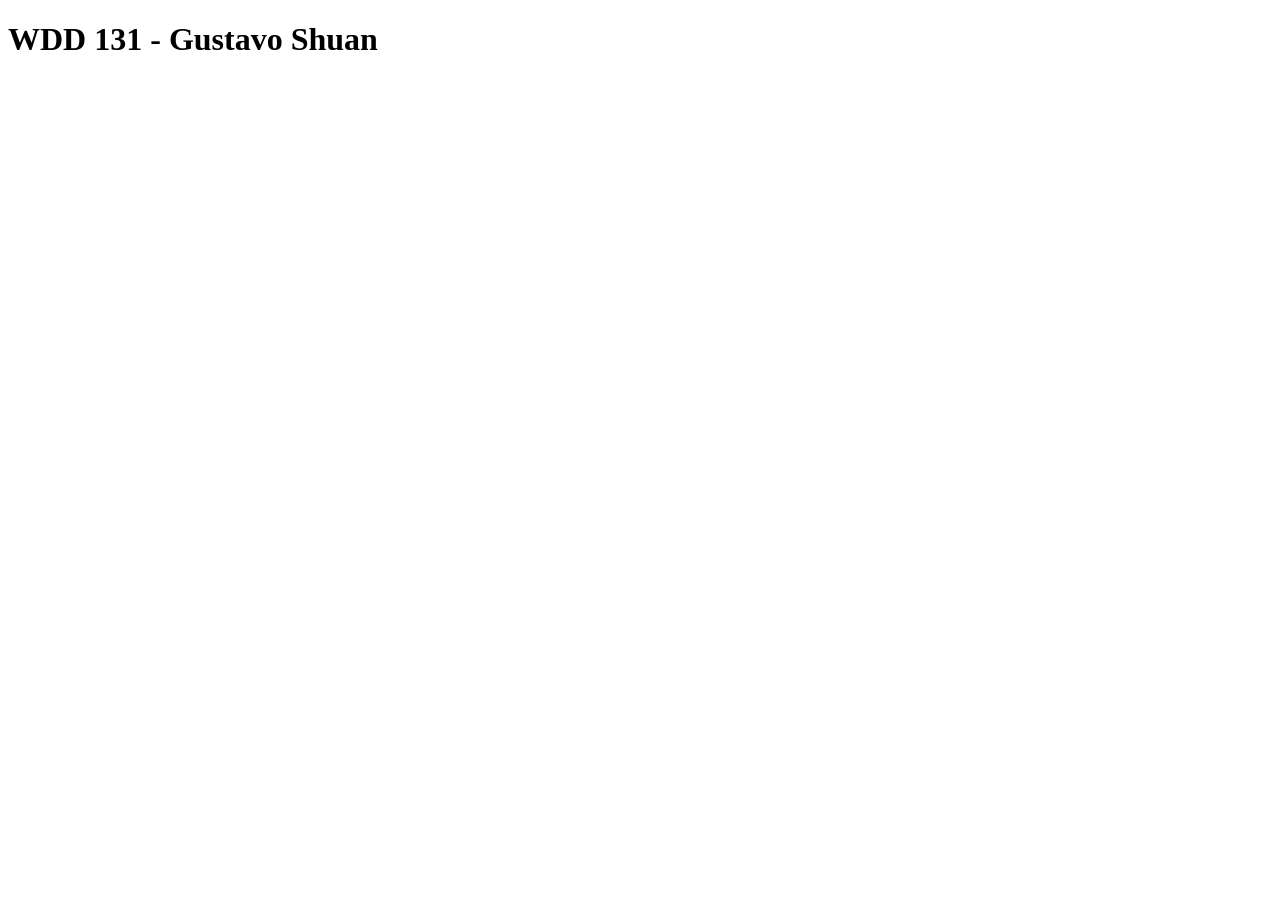
==== index.html @ 3def3fc9 "introduction" ====
<!DOCTYPE html>
<html lang="en">
<head>
    <meta charset="UTF-8">
    <meta name="viewport" content="width=device-width, initial-scale=1.0">
    <title>WDD 131</title>
</head>
<body>
    <h1>WDD 131 - Gustavo Shuan</h1>
</body>
</html>
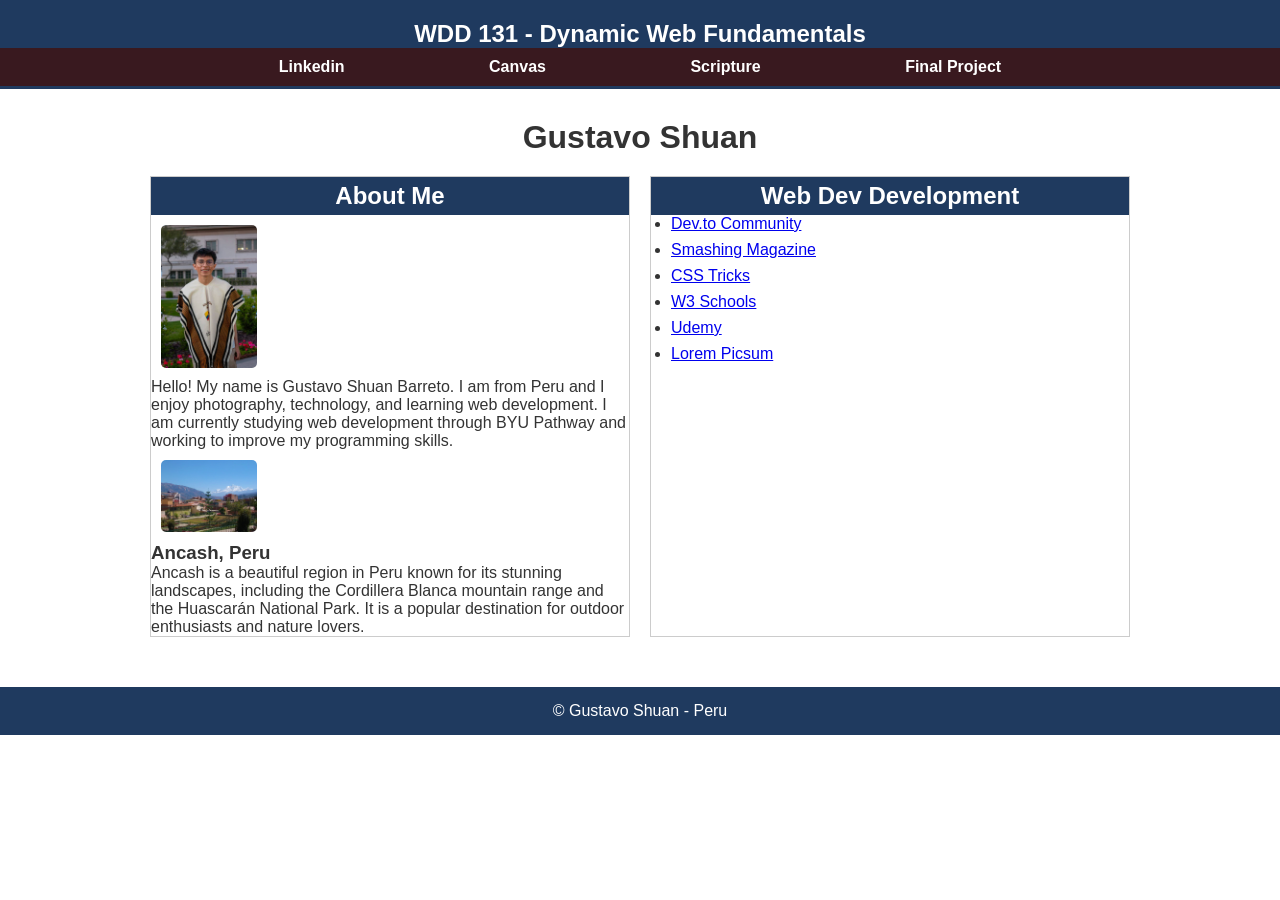
==== commit 92d0f5ce: "week1.2" ====
--- a/index.html
+++ b/index.html
@@ -3,9 +3,49 @@
 <head>
     <meta charset="UTF-8">
     <meta name="viewport" content="width=device-width, initial-scale=1.0">
-    <title>WDD 131</title>
+    <title>WDD 131 - Dynamic Web Fundamentals - Gustavo Shuan</title>
+    <meta name="description" content="WDD 131 Dynamic Web Fundamentals course homepage for Gustavo Shuan Barreto from Peru.">
+    <meta name="author" content="Gustavo Shuan">
+    <link rel="stylesheet" href="styles/base.css">
+    <script src="scripts/getdates.js" defer></script>
 </head>
 <body>
-    <h1>WDD 131 - Gustavo Shuan</h1>
+    <header>
+        <span id="course-title"> WDD 131 - Dynamic Web Fundamentals</span>
+            <nav>
+                <a href="https://www.linkedin.com/in/gustavo-shuan/?locale=es_EN">Linkedin</a>
+                <a href="https://byupw.instructure.com/">Canvas</a>
+                <a href="https://www.churchofjesuschrist.org/study/scriptures/bofm/1-ne/3?lang=eng&id=p7#p7">Scripture</a>
+                <a href="#">Final Project</a>
+            </nav>
+    </header>
+    <main>
+        <h1>Gustavo Shuan</h1>
+        <section class="card">
+            <h2>About Me</h2>
+            <img src="images/profile.jpg" alt="Profile Picture">
+            <p>Hello! My name is Gustavo Shuan Barreto. I am from Peru and I enjoy photography,
+               technology, and learning web development. I am currently studying web development
+               through BYU Pathway and working to improve my programming skills.</p>
+            <img src="images/huaraz-y-huascaran.jpg" alt="Ancash, Peru">
+            <h3>Ancash, Peru</h3>
+            <p>Ancash is a beautiful region in Peru known for its stunning landscapes, including the Cordillera Blanca mountain range and the Huascarán National Park. It is a popular destination for outdoor enthusiasts and nature lovers.</p>
+        </section>
+        <section class="card">
+            <h2>Web Dev Development</h2>
+            <ul>
+                <li><a href="https://dev.to/">Dev.to Community</a></li>
+                <li><a href="https://www.smashingmagazine.com/">Smashing Magazine</a></li>
+                <li><a href="https://css-tricks.com/">CSS Tricks</a></li>
+                <li><a href="https://www.w3schools.com/">W3 Schools</a></li>
+                <li><a href="https://www.udemy.com/">Udemy</a></li>
+                <li><a href="https://picsum.photos/">Lorem Picsum</a></li>
+            </ul>
+        </section>
+    </main>
+    <footer>
+        <p>© <span id="currentyear"></span> Gustavo Shuan - Peru</p>
+        <p id="lastModified"></p>
+    </footer>
 </body>
 </html>
--- a/styles/base.css
+++ b/styles/base.css
@@ -0,0 +1,106 @@
+* {
+    margin: 0;
+    padding: 0;
+    box-sizing: border-box;
+}
+
+body {
+    font-family: Arial, sans-serif;
+    margin: 0;
+    padding: 0;
+    background-color: #ffffff;
+    color: #333;
+}
+
+header {
+    background-color: #1f3a5f;
+    color: white;
+    text-align: center;
+    padding: 20px 0 3px 0;
+}
+
+#course-title {
+    font-size: 1.5rem;
+    font-weight: bold;
+}
+
+nav {
+    background-color: #39191f;
+    padding: 10px;
+    text-align: center;
+}
+
+nav a {
+    color: white;
+    text-decoration: none;
+    margin: 70px;
+    font-weight: bold;
+}
+
+nav a:hover {
+    text-decoration: underline;
+}
+
+/* MAIN LAYOUT */
+
+main {
+    max-width: 1000px;
+    margin: 20px auto;
+    padding: 10px;
+
+    display: grid;
+    grid-template-columns: 1fr 1fr;
+    gap: 20px;
+}
+
+/* El título ocupa todo el ancho */
+
+main h1 {
+    grid-column: 1 / -1;
+    text-align: center;
+}
+
+/* CARDS */
+
+.card {
+    border: 1px solid #ccc;
+    margin-bottom: 20px;
+    background-color: #fff;
+}
+
+.card h2 {
+    background-color: #1f3a5f;
+    color: white;
+    margin: 0;
+    padding: 5px;
+    text-align: center;
+}
+
+/* IMÁGENES */
+
+.card img {
+    max-width: 20%;
+    display: block;
+    margin: 10px;
+    border-radius: 5px;
+}
+
+/* LISTA */
+
+ul {
+    padding-left: 20px;
+}
+
+ul li {
+    margin-bottom: 8px;
+}
+
+/* FOOTER */
+
+footer {
+    background-color: #1f3a5f;
+    color: white;
+    text-align: center;
+    padding: 15px;
+    margin-top: 20px;
+}
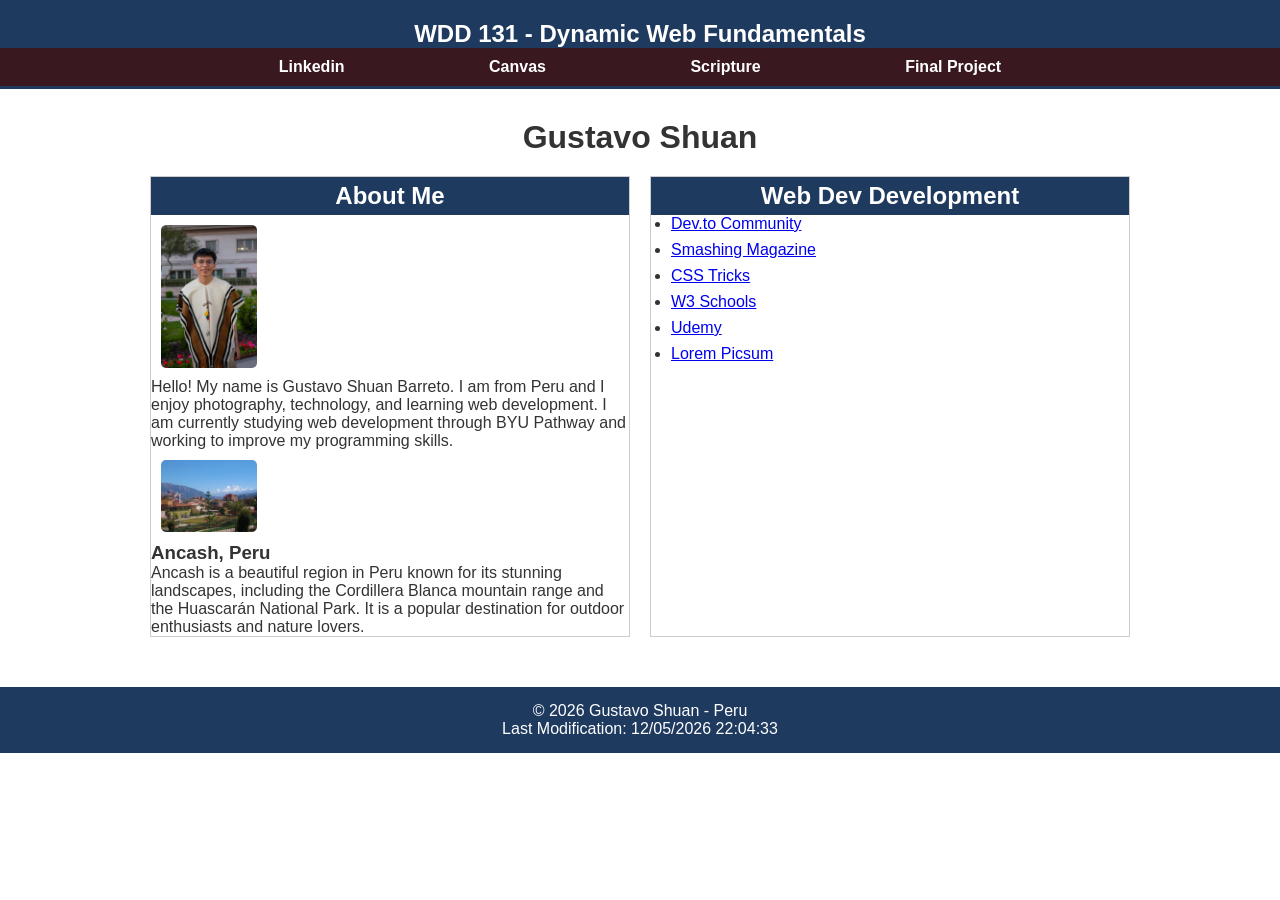
==== commit f888f1bb: "week1.3" ====
--- a/index.html
+++ b/index.html
@@ -44,7 +44,7 @@
         </section>
     </main>
     <footer>
-        <p>© <span id="currentyear"></span> Gustavo Shuan - Peru</p>
+        <p>© <span id="currentYear"></span> Gustavo Shuan - Peru</p>
         <p id="lastModified"></p>
     </footer>
 </body>
--- a/styles/base.css
+++ b/styles/base.css
@@ -41,8 +41,6 @@
     text-decoration: underline;
 }
 
-/* MAIN LAYOUT */
-
 main {
     max-width: 1000px;
     margin: 20px auto;
@@ -52,8 +50,6 @@
     grid-template-columns: 1fr 1fr;
     gap: 20px;
 }
-
-/* El título ocupa todo el ancho */
 
 main h1 {
     grid-column: 1 / -1;
@@ -76,16 +72,12 @@
     text-align: center;
 }
 
-/* IMÁGENES */
-
 .card img {
     max-width: 20%;
     display: block;
     margin: 10px;
     border-radius: 5px;
 }
-
-/* LISTA */
 
 ul {
     padding-left: 20px;
@@ -95,8 +87,6 @@
     margin-bottom: 8px;
 }
 
-/* FOOTER */
-
 footer {
     background-color: #1f3a5f;
     color: white;
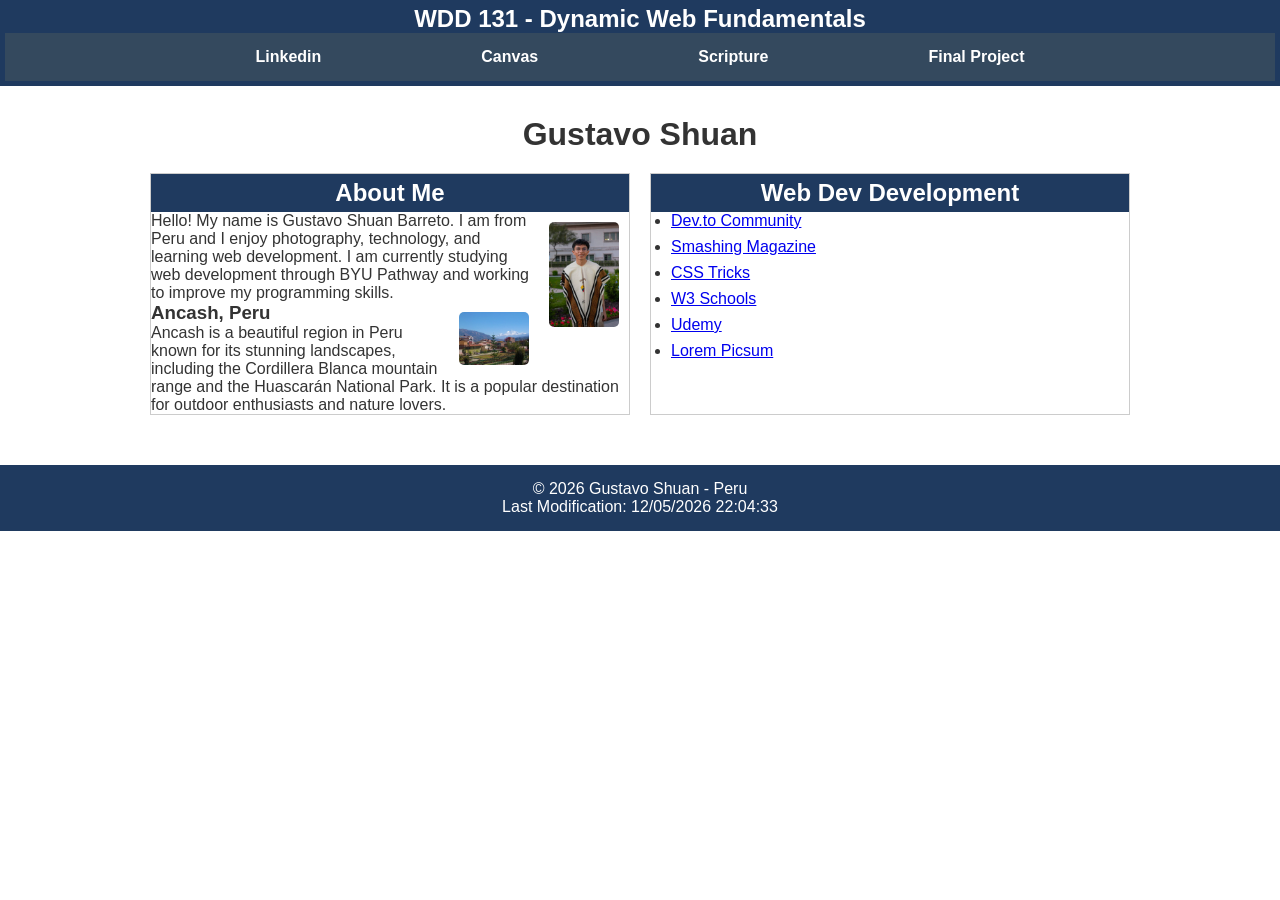
==== commit c89ec655: "week1.8" ====
--- a/index.html
+++ b/index.html
@@ -6,12 +6,15 @@
     <title>WDD 131 - Dynamic Web Fundamentals - Gustavo Shuan</title>
     <meta name="description" content="WDD 131 Dynamic Web Fundamentals course homepage for Gustavo Shuan Barreto from Peru.">
     <meta name="author" content="Gustavo Shuan">
+    <link rel="preconnect" href="https://fonts.googleapis.com">
+    <link rel="preconnect" href="https://fonts.gstatic.com" crossorigin>
+    <link href="https://fonts.googleapis.com/css2?family=Roboto:wght@300;400;700&display=swap" rel="stylesheet">
     <link rel="stylesheet" href="styles/base.css">
     <script src="scripts/getdates.js" defer></script>
 </head>
 <body>
     <header>
-        <span id="course-title"> WDD 131 - Dynamic Web Fundamentals</span>
+        <span id="course-title">WDD 131 - Dynamic Web Fundamentals</span>
             <nav>
                 <a href="https://www.linkedin.com/in/gustavo-shuan/?locale=es_EN">Linkedin</a>
                 <a href="https://byupw.instructure.com/">Canvas</a>
--- a/styles/base.css
+++ b/styles/base.css
@@ -16,7 +16,7 @@
     background-color: #1f3a5f;
     color: white;
     text-align: center;
-    padding: 20px 0 3px 0;
+    padding: 5px;
 }
 
 #course-title {
@@ -25,15 +25,17 @@
 }
 
 nav {
-    background-color: #39191f;
-    padding: 10px;
-    text-align: center;
+    background-color: #34495e;
+    display: flex;
+    justify-content: center;
+    align-items: center;
+    padding: 5px;
 }
 
 nav a {
     color: white;
     text-decoration: none;
-    margin: 70px;
+    margin: 10px 80px;
     font-weight: bold;
 }
 
@@ -56,8 +58,6 @@
     text-align: center;
 }
 
-/* CARDS */
-
 .card {
     border: 1px solid #ccc;
     margin-bottom: 20px;
@@ -73,8 +73,8 @@
 }
 
 .card img {
-    max-width: 20%;
-    display: block;
+    width: 70px;
+    float: right;
     margin: 10px;
     border-radius: 5px;
 }
